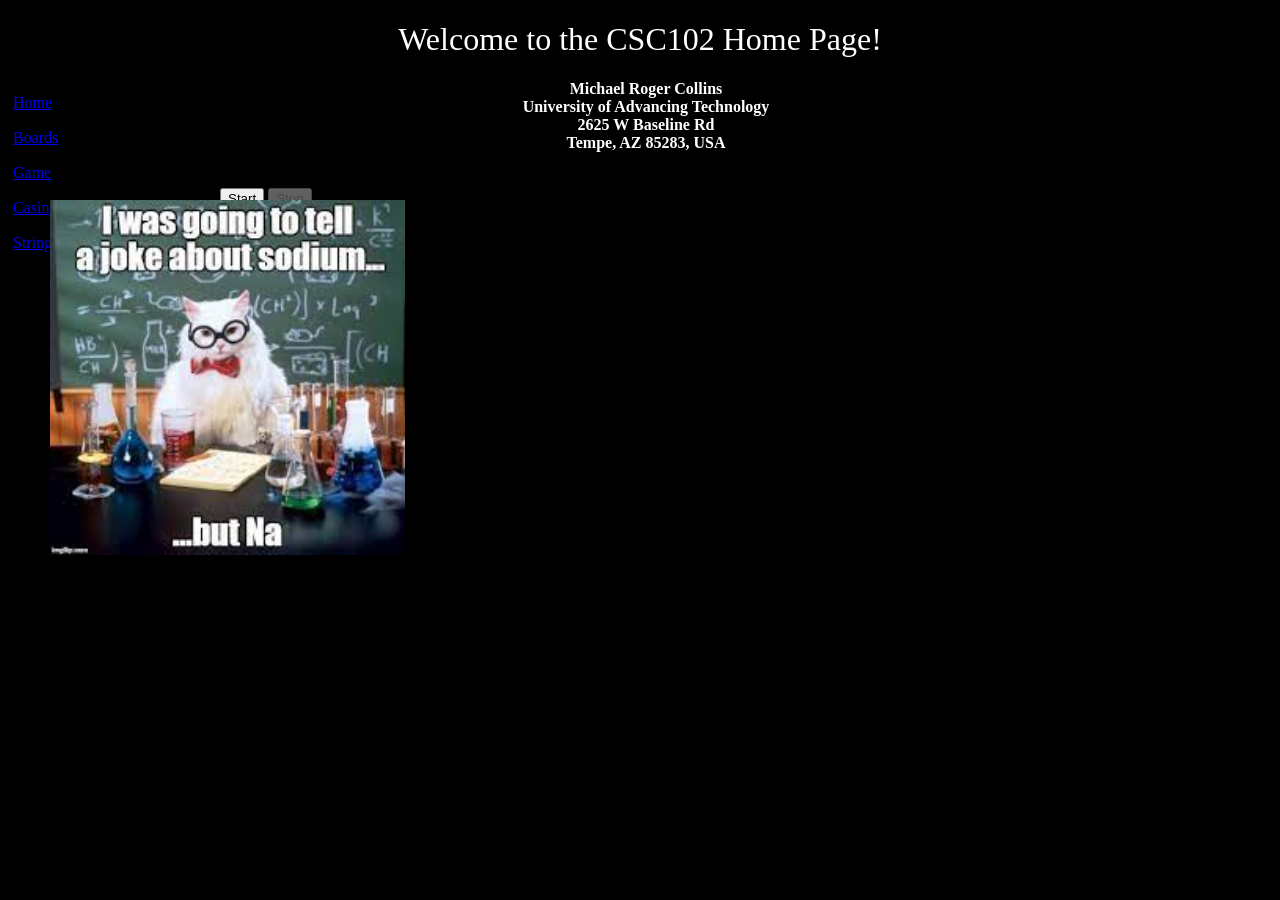
==== index.html @ 12299455 "Add files via upload" ====
<!-- Michael Roger Collins, 7/7/25 -->

<!DOCTYPE html>
<html lang="en">
<head>
    <meta charset="UTF-8">
    <meta name="viewport" content="width=device-width, initial-scale=1.0">
    <title>CSC102 Index Page</title>
    <link rel="stylesheet" href="main.css">
    <style>
        #scienceJokeImage {
            position: absolute;
            left: 50px;
            top: 200px;
            transition: left 0.1s, top 0.1s;
        }

        #goofyCatImage {
            position: absolute;
            left: 100px;
            top: 300px;
            transition: left 0.1s, top 0.1s;
        }
    </style>
</head>
<body>
    <header>
        <h1>Welcome to the CSC102 Home Page!</h1>
        <nav>
            <a href="index.html">Home</a><br>
            <a href="boards.html">Boards</a><br>
            <a href="game.html">Game</a><br>
            <a href="casino_game.html">Casino</a><br>
            <a href="strings.html">Strings</a>
        </nav>
    </header>

    <footer>
        Michael Roger Collins<br>
        University of Advancing Technology<br>
        2625 W Baseline Rd<br>
        Tempe, AZ 85283, USA<br><br><br>
    </footer>

    <div>
        <button id="startBtn">Start</button>
        <button id="stopBtn" disabled>Stop</button>
    </div>

    <p>
        <img id="scienceJokeImage" src="joke.jpg">
        <img id="goofyCatImage" src="funny-beluga-meme-cat-hd-transparent-background-735811696675541naaswhla0k.png">
    </p>

    <script src="eventImage.js"></script>


    <!-- This is the background music that will play on a loop when the start button is pressed-->

    <audio id="goofyMusic" src="kefka_theme.mp3" loop autoplay></audio>
</body>
</html>
---- main.css ----
/*
declaration block::after

selection{
        property: value;
        property2: value;

}
*/

body{
    background-color: rgb(0, 0, 0);
    color: rgb(255, 255, 255);
}

nav{
    height: 600px;
    width: 202px;
    float: left;
    padding: 5px;
    line-height: 35px;
}

footer{
    text-align: center;
    margin-right: 200px;
    font-weight: bold;
}

#scienceJokeImage{
    margin-right: 240px;
    width: 355px;
    height: 355px;
}

h1{
    text-align: center;
    font-weight: 400;
}

#goofyCatImage{
    width: 355px;
    height: 355px;
    margin-left: 240px;
}
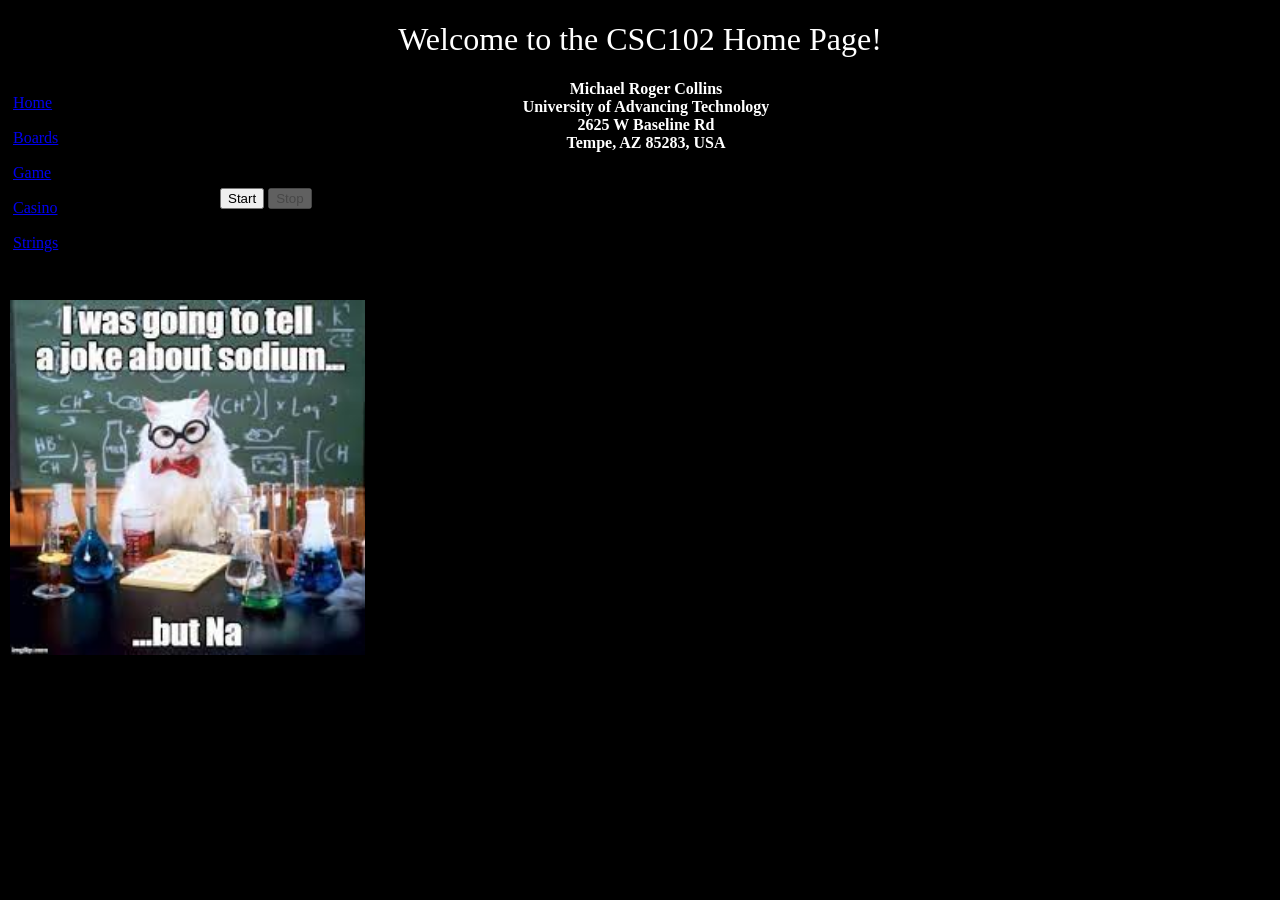
==== commit dd7d3df5: "Have to tweak the variables in the style tags to make it look more nicer." ====
--- a/index.html
+++ b/index.html
@@ -10,15 +10,15 @@
     <style>
         #scienceJokeImage {
             position: absolute;
-            left: 50px;
-            top: 200px;
+            left: 10px;
+            top: 300px;
             transition: left 0.1s, top 0.1s;
         }
 
         #goofyCatImage {
             position: absolute;
             left: 100px;
-            top: 300px;
+            top: 310px;
             transition: left 0.1s, top 0.1s;
         }
     </style>
